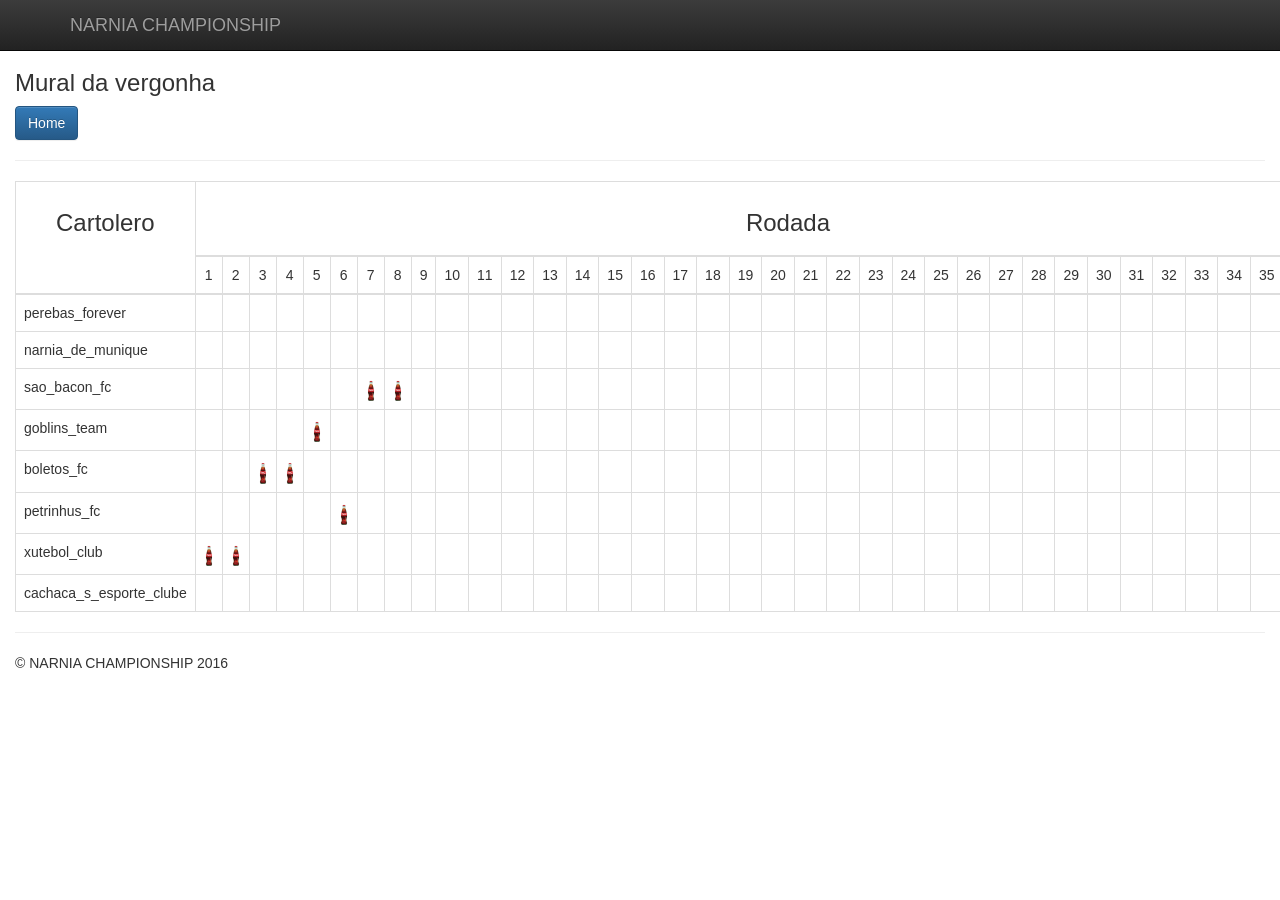
==== pagantes.html @ 6be12446 "Adicionando mural da vergonha" ====
<!doctype html>
<html class="no-js" lang="">
<head>
    <meta charset="utf-8">
    <meta http-equiv="X-UA-Compatible" content="IE=edge,chrome=1">
    <title></title>
    <meta name="description" content="">
    <meta name="viewport" content="width=device-width, initial-scale=1">

    <link rel="stylesheet" href="css/bootstrap.min.css">
    <style>
        body {
            padding-top: 50px;
            padding-bottom: 20px;
        }
    </style>
    <link rel="stylesheet" href="css/bootstrap-theme.min.css">
    <link rel="stylesheet" href="css/main.css">

    <script src="js/vendor/modernizr-2.8.3-respond-1.4.2.min.js"></script>
</head>
<body>
<nav class="navbar navbar-inverse navbar-fixed-top" role="navigation">
    <div class="container">
        <div class="navbar-header">
            <a class="navbar-brand" href="#">NARNIA CHAMPIONSHIP</a>
        </div>
    </div>
</nav>

<div class="container-fluid">
    <h3>Mural da vergonha</h3>
    <a class="btn btn-primary" href="home.html">Home</a>
    <hr>

    <table id="mural-vergonha" class="table table-bordered">
        <thead>
        <tr>
            <td style="text-align: center" rowspan="2"><h3>Cartolero</h3></td>
            <td style="text-align: center" colspan="38"><h3>Rodada</h3></td>
        </tr>
        <tr>
            <td style="text-align: center">1</td>
            <td style="text-align: center">2</td>
            <td style="text-align: center">3</td>
            <td style="text-align: center">4</td>
            <td style="text-align: center">5</td>
            <td style="text-align: center">6</td>
            <td style="text-align: center">7</td>
            <td style="text-align: center">8</td>
            <td style="text-align: center">9</td>
            <td style="text-align: center">10</td>
            <td style="text-align: center">11</td>
            <td style="text-align: center">12</td>
            <td style="text-align: center">13</td>
            <td style="text-align: center">14</td>
            <td style="text-align: center">15</td>
            <td style="text-align: center">16</td>
            <td style="text-align: center">17</td>
            <td style="text-align: center">18</td>
            <td style="text-align: center">19</td>
            <td style="text-align: center">20</td>
            <td style="text-align: center">21</td>
            <td style="text-align: center">22</td>
            <td style="text-align: center">23</td>
            <td style="text-align: center">24</td>
            <td style="text-align: center">25</td>
            <td style="text-align: center">26</td>
            <td style="text-align: center">27</td>
            <td style="text-align: center">28</td>
            <td style="text-align: center">29</td>
            <td style="text-align: center">30</td>
            <td style="text-align: center">31</td>
            <td style="text-align: center">32</td>
            <td style="text-align: center">33</td>
            <td style="text-align: center">34</td>
            <td style="text-align: center">35</td>
            <td style="text-align: center">36</td>
            <td style="text-align: center">37</td>
            <td style="text-align: center">38</td>
        </tr>
        </thead>
        <tbody></tbody>
    </table>

    <hr>

    <footer>
        <p>&copy; NARNIA CHAMPIONSHIP 2016</p>
    </footer>
</div>
<script>window.jQuery || document.write('<script src="js/vendor/jquery-1.11.2.js"><\/script>')</script>
<script src="js/vendor/bootstrap.min.js"></script>

<script src="js/coca.js"></script>

</body>
</html>
---- css/main.css ----
/*!
 * Load Awesome v1.1.0 (http://github.danielcardoso.net/load-awesome/)
 * Copyright 2015 Daniel Cardoso <@DanielCardoso>
 * Licensed under MIT
 */
.la-ball-clip-rotate-multiple,
.la-ball-clip-rotate-multiple > div {
    position: relative;
    -webkit-box-sizing: border-box;
       -moz-box-sizing: border-box;
            box-sizing: border-box;
}
.la-ball-clip-rotate-multiple {
    display: block;
    font-size: 0;
    color: #000;
}
.la-ball-clip-rotate-multiple.la-dark {
    color: #333;
}
.la-ball-clip-rotate-multiple > div {
    display: inline-block;
    float: none;
    background-color: currentColor;
    border: 0 solid currentColor;
}
.la-ball-clip-rotate-multiple {
    width: 32px;
    height: 32px;
}
.la-ball-clip-rotate-multiple > div {
    position: absolute;
    top: 50%;
    left: 50%;
    background: transparent;
    border-style: solid;
    border-width: 2px;
    border-radius: 100%;
    -webkit-animation: ball-clip-rotate-multiple-rotate 1s ease-in-out infinite;
       -moz-animation: ball-clip-rotate-multiple-rotate 1s ease-in-out infinite;
         -o-animation: ball-clip-rotate-multiple-rotate 1s ease-in-out infinite;
            animation: ball-clip-rotate-multiple-rotate 1s ease-in-out infinite;
}
.la-ball-clip-rotate-multiple > div:first-child {
    position: absolute;
    width: 32px;
    height: 32px;
    border-right-color: transparent;
    border-left-color: transparent;
}
.la-ball-clip-rotate-multiple > div:last-child {
    width: 16px;
    height: 16px;
    border-top-color: transparent;
    border-bottom-color: transparent;
    -webkit-animation-duration: .5s;
       -moz-animation-duration: .5s;
         -o-animation-duration: .5s;
            animation-duration: .5s;
    -webkit-animation-direction: reverse;
       -moz-animation-direction: reverse;
         -o-animation-direction: reverse;
            animation-direction: reverse;
}
.la-ball-clip-rotate-multiple.la-sm {
    width: 16px;
    height: 16px;
}
.la-ball-clip-rotate-multiple.la-sm > div {
    border-width: 1px;
}
.la-ball-clip-rotate-multiple.la-sm > div:first-child {
    width: 16px;
    height: 16px;
}
.la-ball-clip-rotate-multiple.la-sm > div:last-child {
    width: 8px;
    height: 8px;
}
.la-ball-clip-rotate-multiple.la-2x {
    width: 64px;
    height: 64px;
}
.la-ball-clip-rotate-multiple.la-2x > div {
    border-width: 4px;
}
.la-ball-clip-rotate-multiple.la-2x > div:first-child {
    width: 64px;
    height: 64px;
}
.la-ball-clip-rotate-multiple.la-2x > div:last-child {
    width: 32px;
    height: 32px;
}
.la-ball-clip-rotate-multiple.la-3x {
    width: 96px;
    height: 96px;
}
.la-ball-clip-rotate-multiple.la-3x > div {
    border-width: 6px;
}
.la-ball-clip-rotate-multiple.la-3x > div:first-child {
    width: 96px;
    height: 96px;
}
.la-ball-clip-rotate-multiple.la-3x > div:last-child {
    width: 48px;
    height: 48px;
}
/*
 * Animation
 */
@-webkit-keyframes ball-clip-rotate-multiple-rotate {
    0% {
        -webkit-transform: translate(-50%, -50%) rotate(0deg);
                transform: translate(-50%, -50%) rotate(0deg);
    }
    50% {
        -webkit-transform: translate(-50%, -50%) rotate(180deg);
                transform: translate(-50%, -50%) rotate(180deg);
    }
    100% {
        -webkit-transform: translate(-50%, -50%) rotate(360deg);
                transform: translate(-50%, -50%) rotate(360deg);
    }
}
@-moz-keyframes ball-clip-rotate-multiple-rotate {
    0% {
        -moz-transform: translate(-50%, -50%) rotate(0deg);
             transform: translate(-50%, -50%) rotate(0deg);
    }
    50% {
        -moz-transform: translate(-50%, -50%) rotate(180deg);
             transform: translate(-50%, -50%) rotate(180deg);
    }
    100% {
        -moz-transform: translate(-50%, -50%) rotate(360deg);
             transform: translate(-50%, -50%) rotate(360deg);
    }
}
@-o-keyframes ball-clip-rotate-multiple-rotate {
    0% {
        -o-transform: translate(-50%, -50%) rotate(0deg);
           transform: translate(-50%, -50%) rotate(0deg);
    }
    50% {
        -o-transform: translate(-50%, -50%) rotate(180deg);
           transform: translate(-50%, -50%) rotate(180deg);
    }
    100% {
        -o-transform: translate(-50%, -50%) rotate(360deg);
           transform: translate(-50%, -50%) rotate(360deg);
    }
}
@keyframes ball-clip-rotate-multiple-rotate {
    0% {
        -webkit-transform: translate(-50%, -50%) rotate(0deg);
           -moz-transform: translate(-50%, -50%) rotate(0deg);
             -o-transform: translate(-50%, -50%) rotate(0deg);
                transform: translate(-50%, -50%) rotate(0deg);
    }
    50% {
        -webkit-transform: translate(-50%, -50%) rotate(180deg);
           -moz-transform: translate(-50%, -50%) rotate(180deg);
             -o-transform: translate(-50%, -50%) rotate(180deg);
                transform: translate(-50%, -50%) rotate(180deg);
    }
    100% {
        -webkit-transform: translate(-50%, -50%) rotate(360deg);
           -moz-transform: translate(-50%, -50%) rotate(360deg);
             -o-transform: translate(-50%, -50%) rotate(360deg);
                transform: translate(-50%, -50%) rotate(360deg);
    }
}

/* ==========================================================================
   Author's custom styles
   ========================================================================== */

.ponto {
    color: green;
    font-size: x-large;
}

.pontoparcial {
    color: darkblue;
    font-size: x-large;
}

.patrimonio {
    color: darkred;
    font-size: x-large;
}

.paga-coca {
    background: #EFBABA;
}

.mito {
    background: #D8F1D8;
}
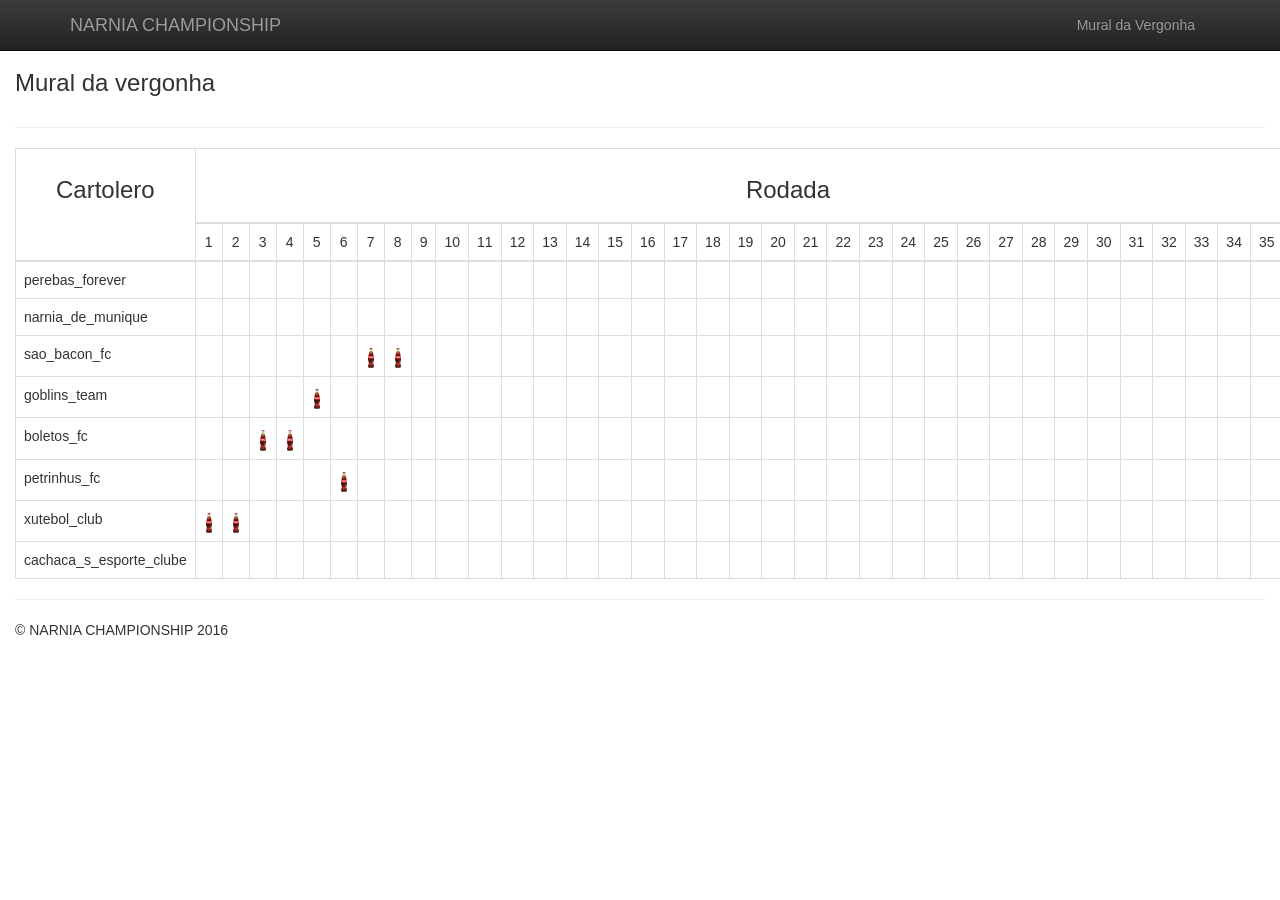
==== commit 1f3d603b: "imagens no mural da vergonha" ====
--- a/pagantes.html
+++ b/pagantes.html
@@ -3,7 +3,7 @@
 <head>
     <meta charset="utf-8">
     <meta http-equiv="X-UA-Compatible" content="IE=edge,chrome=1">
-    <title></title>
+    <title>Mural da vergonha</title>
     <meta name="description" content="">
     <meta name="viewport" content="width=device-width, initial-scale=1">
 
@@ -23,17 +23,34 @@
 <nav class="navbar navbar-inverse navbar-fixed-top" role="navigation">
     <div class="container">
         <div class="navbar-header">
-            <a class="navbar-brand" href="#">NARNIA CHAMPIONSHIP</a>
+            <a class="navbar-brand" href="index.php">NARNIA CHAMPIONSHIP</a>
+        </div>
+
+        <div class="collapse navbar-collapse navbar-right navbar-main-collapse">
+            <ul class="nav navbar-nav">
+                <li><a href="pagantes.html">Mural da Vergonha</a></li>
+            </ul>
         </div>
     </div>
 </nav>
 
-<div class="container-fluid">
+<div class="container-fluid" id="mural">
     <h3>Mural da vergonha</h3>
-    <a class="btn btn-primary" href="home.html">Home</a>
+
+    <div class="row">
+        <div class="col-md-12">
+            <div id="mural-vergonha-zoeira"></div>
+
+        </div>
+    </div>
     <hr>
 
-    <table id="mural-vergonha" class="table table-bordered">
+    <div id="spinner" align="center" style="width: 100%;" class="la-ball-clip-rotate-multiple">
+        <div></div>
+        <div></div>
+    </div>
+
+    <table id="mural-vergonha" class="table table-bordered" style="display: none;">
         <thead>
         <tr>
             <td style="text-align: center" rowspan="2"><h3>Cartolero</h3></td>
--- a/css/main.css
+++ b/css/main.css
@@ -193,18 +193,18 @@
 }
 
 .paga-coca {
-    background: #EFBABA;
+    background: #EFBABA !important;
 }
 
 .mito {
-    background: #D8F1D8;
-}
-
-
-
-
-
-
-
-
-
+    background: #D8F1D8 !important;
+}
+
+
+
+
+
+
+
+
+
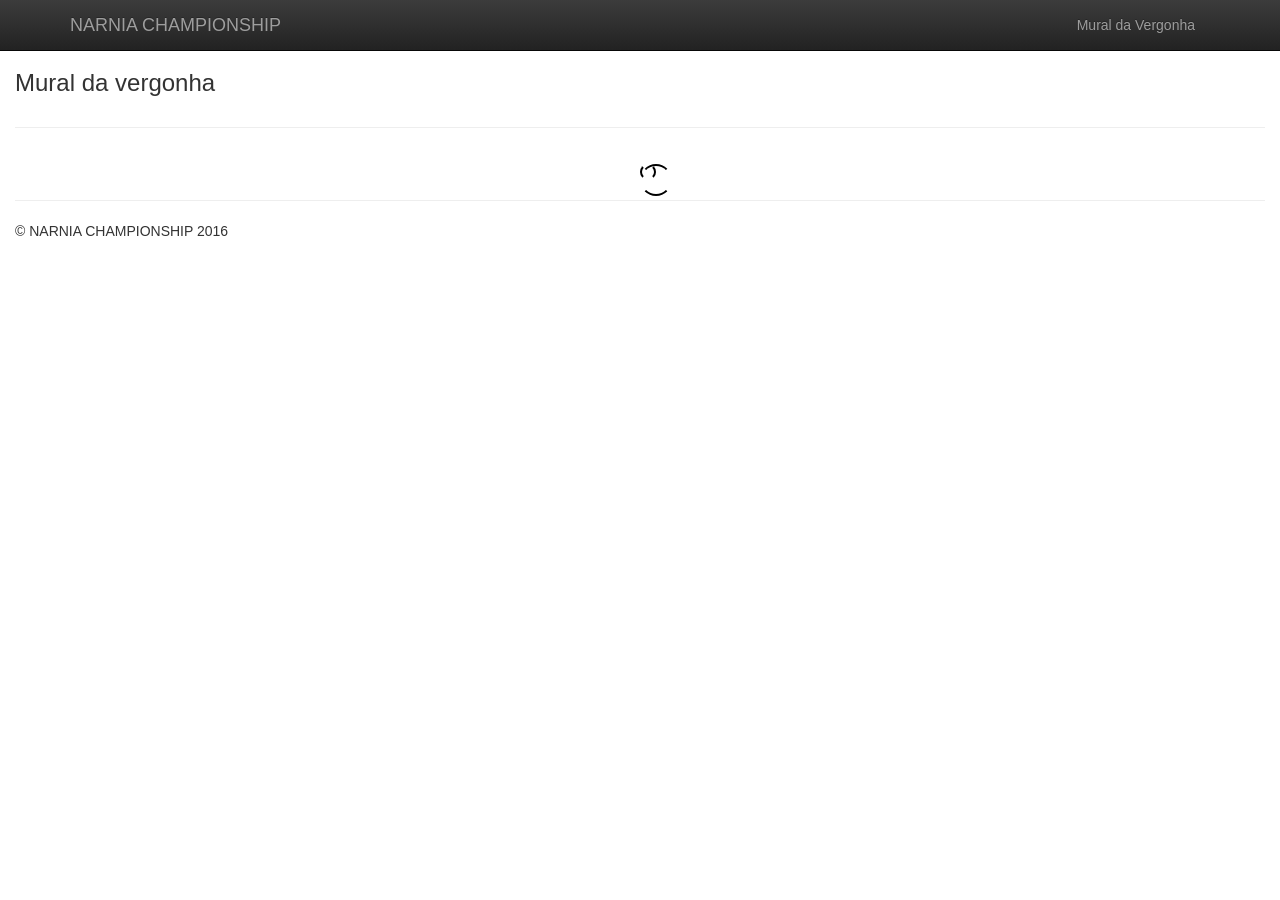
==== commit 24d42340: "Melhorias: 1. No mural da vergonha passa a mostrar o nome do time. 2. Acentuações e sinais gráficos " ====
--- a/pagantes.html
+++ b/pagantes.html
@@ -1,115 +1,114 @@
 <!doctype html>
 <html class="no-js" lang="">
-<head>
-    <meta charset="utf-8">
-    <meta http-equiv="X-UA-Compatible" content="IE=edge,chrome=1">
-    <title>Mural da vergonha</title>
-    <meta name="description" content="">
-    <meta name="viewport" content="width=device-width, initial-scale=1">
+	<head>
+		<meta charset="utf-8">
+		<meta http-equiv="X-UA-Compatible" content="IE=edge,chrome=1">
+		<title>Mural da vergonha</title>
+		<meta name="description" content="">
+		<meta name="viewport" content="width=device-width, initial-scale=1">
 
-    <link rel="stylesheet" href="css/bootstrap.min.css">
-    <style>
-        body {
-            padding-top: 50px;
-            padding-bottom: 20px;
-        }
-    </style>
-    <link rel="stylesheet" href="css/bootstrap-theme.min.css">
-    <link rel="stylesheet" href="css/main.css">
+		<link rel="stylesheet" href="css/bootstrap.min.css">
+		<style>
+			body {
+				padding-top: 50px;
+				padding-bottom: 20px;
+			}
+		</style>
+		<link rel="stylesheet" href="css/bootstrap-theme.min.css">
+		<link rel="stylesheet" href="css/main.css">
 
-    <script src="js/vendor/modernizr-2.8.3-respond-1.4.2.min.js"></script>
-</head>
-<body>
-<nav class="navbar navbar-inverse navbar-fixed-top" role="navigation">
-    <div class="container">
-        <div class="navbar-header">
-            <a class="navbar-brand" href="index.php">NARNIA CHAMPIONSHIP</a>
-        </div>
+		<script src="js/vendor/modernizr-2.8.3-respond-1.4.2.min.js"></script>
+	</head>
+	<body>
+		<nav class="navbar navbar-inverse navbar-fixed-top" role="navigation">
+			<div class="container">
+				<div class="navbar-header">
+					<a class="navbar-brand" href="index.php">NARNIA CHAMPIONSHIP</a>
+				</div>
 
-        <div class="collapse navbar-collapse navbar-right navbar-main-collapse">
-            <ul class="nav navbar-nav">
-                <li><a href="pagantes.html">Mural da Vergonha</a></li>
-            </ul>
-        </div>
-    </div>
-</nav>
+				<div class="collapse navbar-collapse navbar-right navbar-main-collapse">
+					<ul class="nav navbar-nav">
+						<li><a href="pagantes.html">Mural da Vergonha</a></li>
+					</ul>
+				</div>
+			</div>
+		</nav>
 
-<div class="container-fluid" id="mural">
-    <h3>Mural da vergonha</h3>
+		<div class="container-fluid" id="mural">
+			<h3>Mural da vergonha</h3>
 
-    <div class="row">
-        <div class="col-md-12">
-            <div id="mural-vergonha-zoeira"></div>
+			<div class="row">
+				<div class="col-md-12">
+					<div id="mural-vergonha-zoeira"></div>
+				</div>
+			</div>
+			<hr>
 
-        </div>
-    </div>
-    <hr>
+			<div id="spinner" align="center" style="width: 100%;" class="la-ball-clip-rotate-multiple">
+				<div></div>
+				<div></div>
+			</div>
 
-    <div id="spinner" align="center" style="width: 100%;" class="la-ball-clip-rotate-multiple">
-        <div></div>
-        <div></div>
-    </div>
+			<table id="mural-vergonha" class="table table-bordered" style="display: none;">
+				<thead>
+					<tr>
+						<td style="text-align: center" rowspan="2"><h3>Cartoleiro</h3></td>
+						<td style="text-align: center" colspan="38"><h3>Rodada</h3></td>
+					</tr>
+					<tr>
+						<td style="text-align: center">1</td>
+						<td style="text-align: center">2</td>
+						<td style="text-align: center">3</td>
+						<td style="text-align: center">4</td>
+						<td style="text-align: center">5</td>
+						<td style="text-align: center">6</td>
+						<td style="text-align: center">7</td>
+						<td style="text-align: center">8</td>
+						<td style="text-align: center">9</td>
+						<td style="text-align: center">10</td>
+						<td style="text-align: center">11</td>
+						<td style="text-align: center">12</td>
+						<td style="text-align: center">13</td>
+						<td style="text-align: center">14</td>
+						<td style="text-align: center">15</td>
+						<td style="text-align: center">16</td>
+						<td style="text-align: center">17</td>
+						<td style="text-align: center">18</td>
+						<td style="text-align: center">19</td>
+						<td style="text-align: center">20</td>
+						<td style="text-align: center">21</td>
+						<td style="text-align: center">22</td>
+						<td style="text-align: center">23</td>
+						<td style="text-align: center">24</td>
+						<td style="text-align: center">25</td>
+						<td style="text-align: center">26</td>
+						<td style="text-align: center">27</td>
+						<td style="text-align: center">28</td>
+						<td style="text-align: center">29</td>
+						<td style="text-align: center">30</td>
+						<td style="text-align: center">31</td>
+						<td style="text-align: center">32</td>
+						<td style="text-align: center">33</td>
+						<td style="text-align: center">34</td>
+						<td style="text-align: center">35</td>
+						<td style="text-align: center">36</td>
+						<td style="text-align: center">37</td>
+						<td style="text-align: center">38</td>
+					</tr>
+				</thead>
+				<tbody></tbody>
+			</table>
 
-    <table id="mural-vergonha" class="table table-bordered" style="display: none;">
-        <thead>
-        <tr>
-            <td style="text-align: center" rowspan="2"><h3>Cartolero</h3></td>
-            <td style="text-align: center" colspan="38"><h3>Rodada</h3></td>
-        </tr>
-        <tr>
-            <td style="text-align: center">1</td>
-            <td style="text-align: center">2</td>
-            <td style="text-align: center">3</td>
-            <td style="text-align: center">4</td>
-            <td style="text-align: center">5</td>
-            <td style="text-align: center">6</td>
-            <td style="text-align: center">7</td>
-            <td style="text-align: center">8</td>
-            <td style="text-align: center">9</td>
-            <td style="text-align: center">10</td>
-            <td style="text-align: center">11</td>
-            <td style="text-align: center">12</td>
-            <td style="text-align: center">13</td>
-            <td style="text-align: center">14</td>
-            <td style="text-align: center">15</td>
-            <td style="text-align: center">16</td>
-            <td style="text-align: center">17</td>
-            <td style="text-align: center">18</td>
-            <td style="text-align: center">19</td>
-            <td style="text-align: center">20</td>
-            <td style="text-align: center">21</td>
-            <td style="text-align: center">22</td>
-            <td style="text-align: center">23</td>
-            <td style="text-align: center">24</td>
-            <td style="text-align: center">25</td>
-            <td style="text-align: center">26</td>
-            <td style="text-align: center">27</td>
-            <td style="text-align: center">28</td>
-            <td style="text-align: center">29</td>
-            <td style="text-align: center">30</td>
-            <td style="text-align: center">31</td>
-            <td style="text-align: center">32</td>
-            <td style="text-align: center">33</td>
-            <td style="text-align: center">34</td>
-            <td style="text-align: center">35</td>
-            <td style="text-align: center">36</td>
-            <td style="text-align: center">37</td>
-            <td style="text-align: center">38</td>
-        </tr>
-        </thead>
-        <tbody></tbody>
-    </table>
+			<hr>
 
-    <hr>
+			<footer>
+				<p>&copy; NARNIA CHAMPIONSHIP 2016</p>
+			</footer>
+		</div>
+		<script>window.jQuery || document.write('<script src="js/vendor/jquery-1.11.2.js"><\/script>')</script>
+		<script src="js/vendor/bootstrap.min.js"></script>
 
-    <footer>
-        <p>&copy; NARNIA CHAMPIONSHIP 2016</p>
-    </footer>
-</div>
-<script>window.jQuery || document.write('<script src="js/vendor/jquery-1.11.2.js"><\/script>')</script>
-<script src="js/vendor/bootstrap.min.js"></script>
+		<script src="js/coca.js"></script>
 
-<script src="js/coca.js"></script>
-
-</body>
-</html>
+	</body>
+</html>
--- a/css/main.css
+++ b/css/main.css
@@ -7,27 +7,32 @@
 .la-ball-clip-rotate-multiple > div {
     position: relative;
     -webkit-box-sizing: border-box;
-       -moz-box-sizing: border-box;
-            box-sizing: border-box;
-}
+    -moz-box-sizing: border-box;
+    box-sizing: border-box;
+}
+
 .la-ball-clip-rotate-multiple {
     display: block;
     font-size: 0;
     color: #000;
 }
+
 .la-ball-clip-rotate-multiple.la-dark {
     color: #333;
 }
+
 .la-ball-clip-rotate-multiple > div {
     display: inline-block;
     float: none;
     background-color: currentColor;
     border: 0 solid currentColor;
 }
+
 .la-ball-clip-rotate-multiple {
     width: 32px;
     height: 32px;
 }
+
 .la-ball-clip-rotate-multiple > div {
     position: absolute;
     top: 50%;
@@ -37,10 +42,11 @@
     border-width: 2px;
     border-radius: 100%;
     -webkit-animation: ball-clip-rotate-multiple-rotate 1s ease-in-out infinite;
-       -moz-animation: ball-clip-rotate-multiple-rotate 1s ease-in-out infinite;
-         -o-animation: ball-clip-rotate-multiple-rotate 1s ease-in-out infinite;
-            animation: ball-clip-rotate-multiple-rotate 1s ease-in-out infinite;
-}
+    -moz-animation: ball-clip-rotate-multiple-rotate 1s ease-in-out infinite;
+    -o-animation: ball-clip-rotate-multiple-rotate 1s ease-in-out infinite;
+    animation: ball-clip-rotate-multiple-rotate 1s ease-in-out infinite;
+}
+
 .la-ball-clip-rotate-multiple > div:first-child {
     position: absolute;
     width: 32px;
@@ -48,128 +54,145 @@
     border-right-color: transparent;
     border-left-color: transparent;
 }
+
 .la-ball-clip-rotate-multiple > div:last-child {
     width: 16px;
     height: 16px;
     border-top-color: transparent;
     border-bottom-color: transparent;
     -webkit-animation-duration: .5s;
-       -moz-animation-duration: .5s;
-         -o-animation-duration: .5s;
-            animation-duration: .5s;
+    -moz-animation-duration: .5s;
+    -o-animation-duration: .5s;
+    animation-duration: .5s;
     -webkit-animation-direction: reverse;
-       -moz-animation-direction: reverse;
-         -o-animation-direction: reverse;
-            animation-direction: reverse;
-}
+    -moz-animation-direction: reverse;
+    -o-animation-direction: reverse;
+    animation-direction: reverse;
+}
+
 .la-ball-clip-rotate-multiple.la-sm {
     width: 16px;
     height: 16px;
 }
+
 .la-ball-clip-rotate-multiple.la-sm > div {
     border-width: 1px;
 }
+
 .la-ball-clip-rotate-multiple.la-sm > div:first-child {
     width: 16px;
     height: 16px;
 }
+
 .la-ball-clip-rotate-multiple.la-sm > div:last-child {
     width: 8px;
     height: 8px;
 }
+
 .la-ball-clip-rotate-multiple.la-2x {
     width: 64px;
     height: 64px;
 }
+
 .la-ball-clip-rotate-multiple.la-2x > div {
     border-width: 4px;
 }
+
 .la-ball-clip-rotate-multiple.la-2x > div:first-child {
     width: 64px;
     height: 64px;
 }
+
 .la-ball-clip-rotate-multiple.la-2x > div:last-child {
     width: 32px;
     height: 32px;
 }
+
 .la-ball-clip-rotate-multiple.la-3x {
     width: 96px;
     height: 96px;
 }
+
 .la-ball-clip-rotate-multiple.la-3x > div {
     border-width: 6px;
 }
+
 .la-ball-clip-rotate-multiple.la-3x > div:first-child {
     width: 96px;
     height: 96px;
 }
+
 .la-ball-clip-rotate-multiple.la-3x > div:last-child {
     width: 48px;
     height: 48px;
 }
+
 /*
  * Animation
  */
 @-webkit-keyframes ball-clip-rotate-multiple-rotate {
     0% {
         -webkit-transform: translate(-50%, -50%) rotate(0deg);
-                transform: translate(-50%, -50%) rotate(0deg);
+        transform: translate(-50%, -50%) rotate(0deg);
     }
     50% {
         -webkit-transform: translate(-50%, -50%) rotate(180deg);
-                transform: translate(-50%, -50%) rotate(180deg);
+        transform: translate(-50%, -50%) rotate(180deg);
     }
     100% {
         -webkit-transform: translate(-50%, -50%) rotate(360deg);
-                transform: translate(-50%, -50%) rotate(360deg);
-    }
-}
+        transform: translate(-50%, -50%) rotate(360deg);
+    }
+}
+
 @-moz-keyframes ball-clip-rotate-multiple-rotate {
     0% {
         -moz-transform: translate(-50%, -50%) rotate(0deg);
-             transform: translate(-50%, -50%) rotate(0deg);
+        transform: translate(-50%, -50%) rotate(0deg);
     }
     50% {
         -moz-transform: translate(-50%, -50%) rotate(180deg);
-             transform: translate(-50%, -50%) rotate(180deg);
+        transform: translate(-50%, -50%) rotate(180deg);
     }
     100% {
         -moz-transform: translate(-50%, -50%) rotate(360deg);
-             transform: translate(-50%, -50%) rotate(360deg);
-    }
-}
+        transform: translate(-50%, -50%) rotate(360deg);
+    }
+}
+
 @-o-keyframes ball-clip-rotate-multiple-rotate {
     0% {
         -o-transform: translate(-50%, -50%) rotate(0deg);
-           transform: translate(-50%, -50%) rotate(0deg);
+        transform: translate(-50%, -50%) rotate(0deg);
     }
     50% {
         -o-transform: translate(-50%, -50%) rotate(180deg);
-           transform: translate(-50%, -50%) rotate(180deg);
+        transform: translate(-50%, -50%) rotate(180deg);
     }
     100% {
         -o-transform: translate(-50%, -50%) rotate(360deg);
-           transform: translate(-50%, -50%) rotate(360deg);
-    }
-}
+        transform: translate(-50%, -50%) rotate(360deg);
+    }
+}
+
 @keyframes ball-clip-rotate-multiple-rotate {
     0% {
         -webkit-transform: translate(-50%, -50%) rotate(0deg);
-           -moz-transform: translate(-50%, -50%) rotate(0deg);
-             -o-transform: translate(-50%, -50%) rotate(0deg);
-                transform: translate(-50%, -50%) rotate(0deg);
+        -moz-transform: translate(-50%, -50%) rotate(0deg);
+        -o-transform: translate(-50%, -50%) rotate(0deg);
+        transform: translate(-50%, -50%) rotate(0deg);
     }
     50% {
         -webkit-transform: translate(-50%, -50%) rotate(180deg);
-           -moz-transform: translate(-50%, -50%) rotate(180deg);
-             -o-transform: translate(-50%, -50%) rotate(180deg);
-                transform: translate(-50%, -50%) rotate(180deg);
+        -moz-transform: translate(-50%, -50%) rotate(180deg);
+        -o-transform: translate(-50%, -50%) rotate(180deg);
+        transform: translate(-50%, -50%) rotate(180deg);
     }
     100% {
         -webkit-transform: translate(-50%, -50%) rotate(360deg);
-           -moz-transform: translate(-50%, -50%) rotate(360deg);
-             -o-transform: translate(-50%, -50%) rotate(360deg);
-                transform: translate(-50%, -50%) rotate(360deg);
+        -moz-transform: translate(-50%, -50%) rotate(360deg);
+        -o-transform: translate(-50%, -50%) rotate(360deg);
+        transform: translate(-50%, -50%) rotate(360deg);
     }
 }
 
@@ -200,11 +223,16 @@
     background: #D8F1D8 !important;
 }
 
-
-
-
-
-
-
-
-
+.cartola-pro {
+    position: absolute;
+    bottom: 0;
+    left: 0;
+    width: 30px;
+}
+
+
+
+
+
+
+
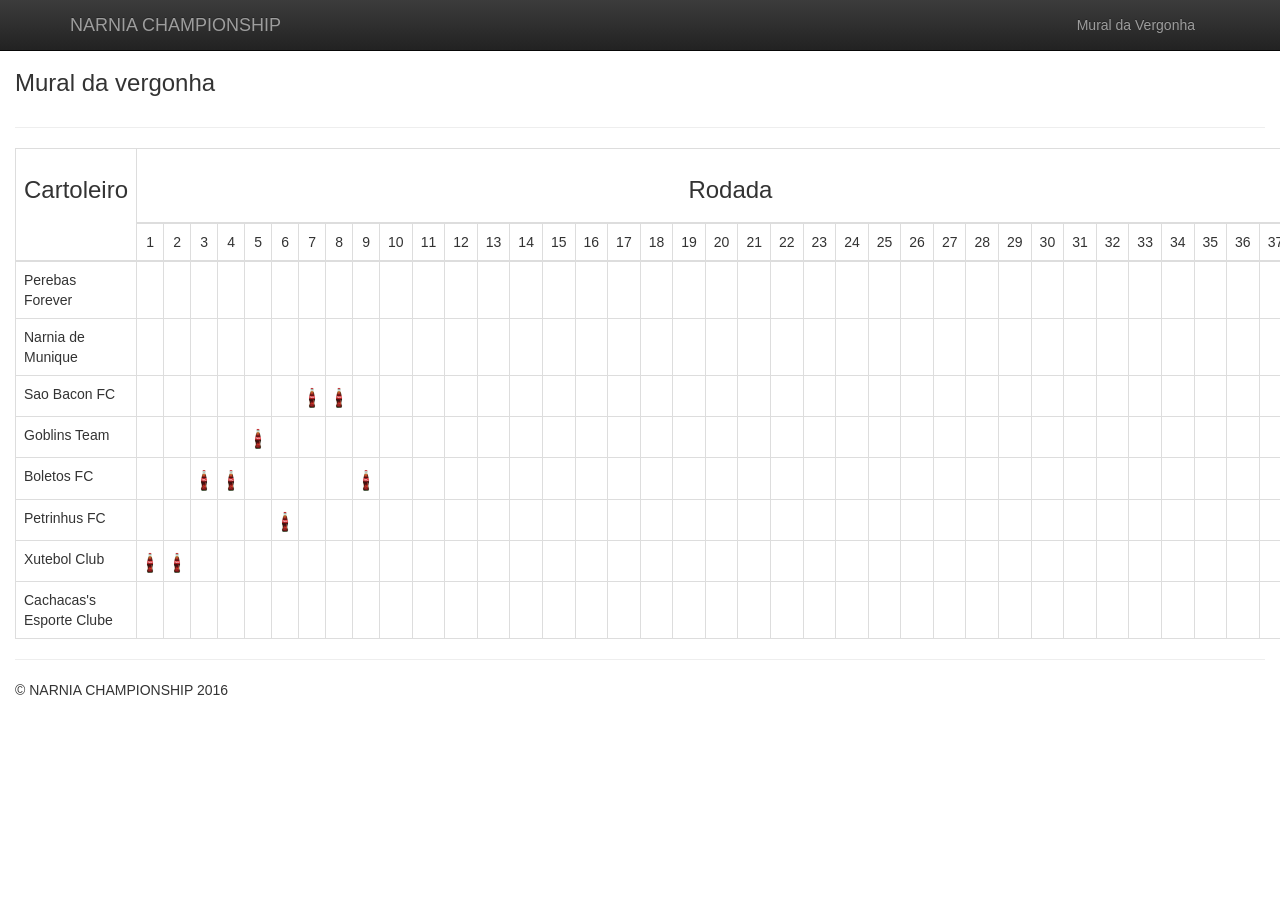
==== commit 986c7f22: "Correção: 1. Retirada dos acentos na página dos pagantes.  No ramo master   Mudanças a serem submeti" ====
--- a/pagantes.html
+++ b/pagantes.html
@@ -111,4 +111,4 @@
 		<script src="js/coca.js"></script>
 
 	</body>
-</html>+</html>
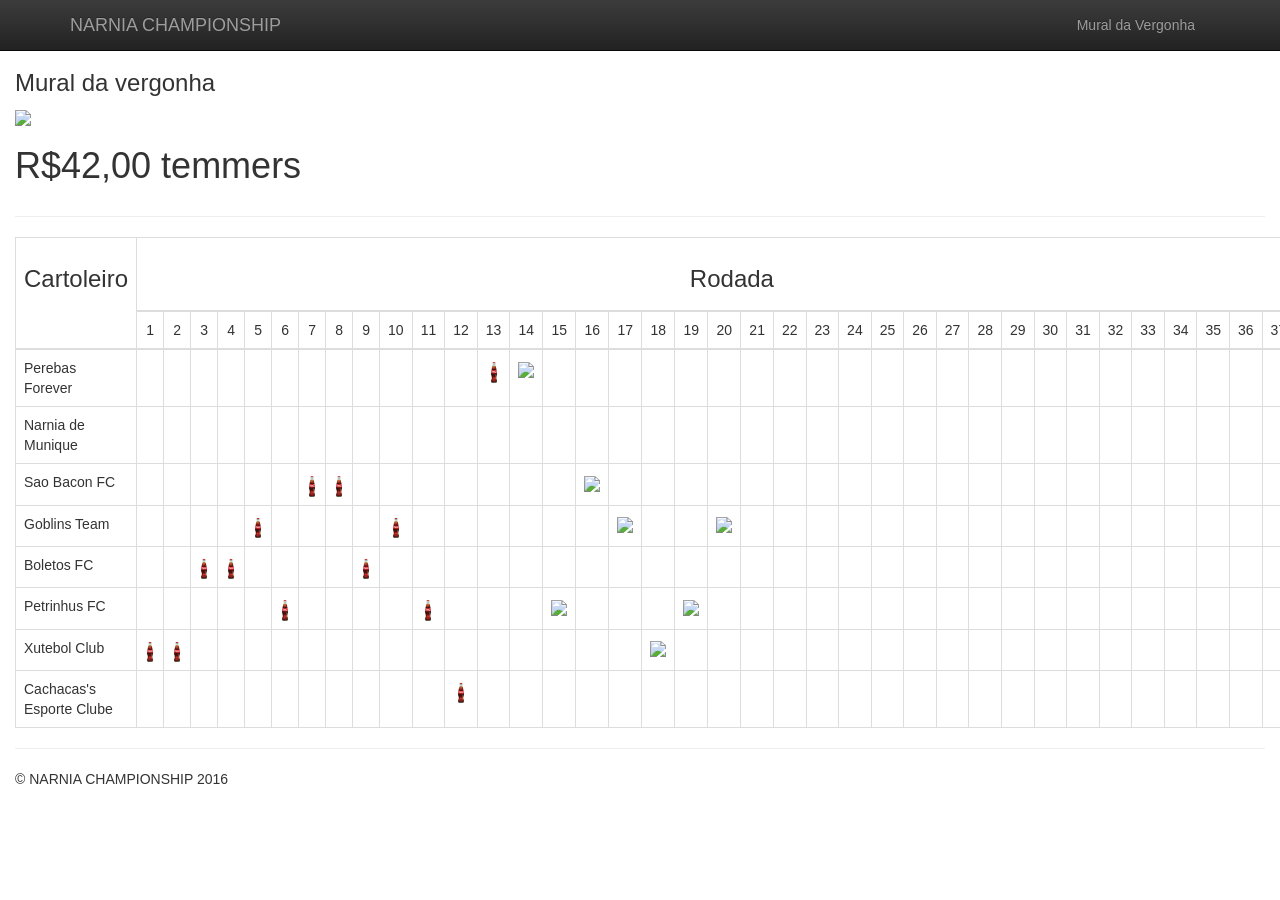
==== commit 17409f6a: "Coins =D" ====
--- a/pagantes.html
+++ b/pagantes.html
@@ -39,7 +39,7 @@
 
 			<div class="row">
 				<div class="col-md-12">
-					<div id="mural-vergonha-zoeira"></div>
+					<div id="mural-vergonha-zoeira"><img src="img/coin.png" style="width: 50px;"></div>
 				</div>
 			</div>
 			<hr>
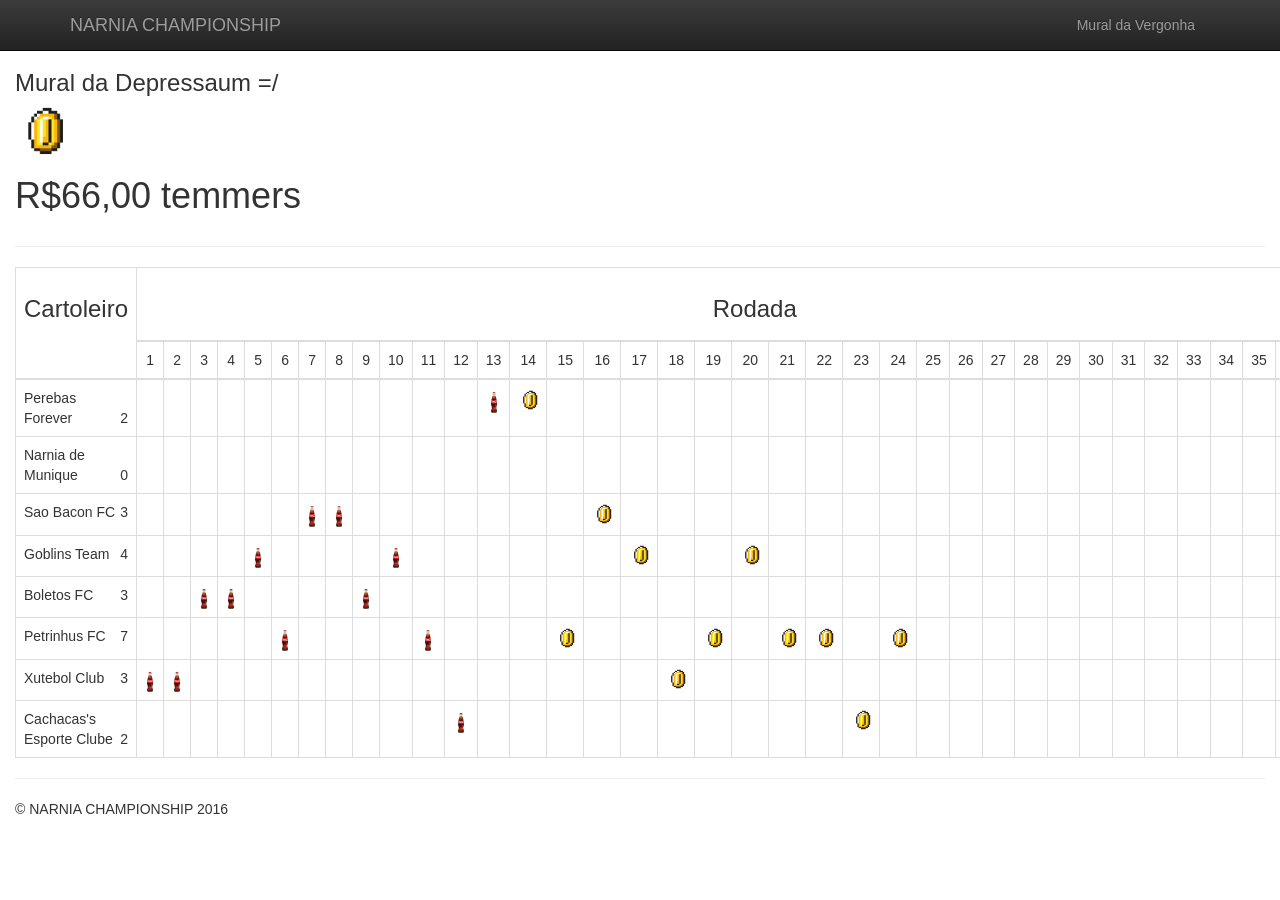
==== commit e4e64d0b: "Pagador 24ª rodada" ====
--- a/pagantes.html
+++ b/pagantes.html
@@ -35,7 +35,7 @@
 		</nav>
 
 		<div class="container-fluid" id="mural">
-			<h3>Mural da vergonha</h3>
+			<h3>Mural da Depressaum =/</h3>
 
 			<div class="row">
 				<div class="col-md-12">
